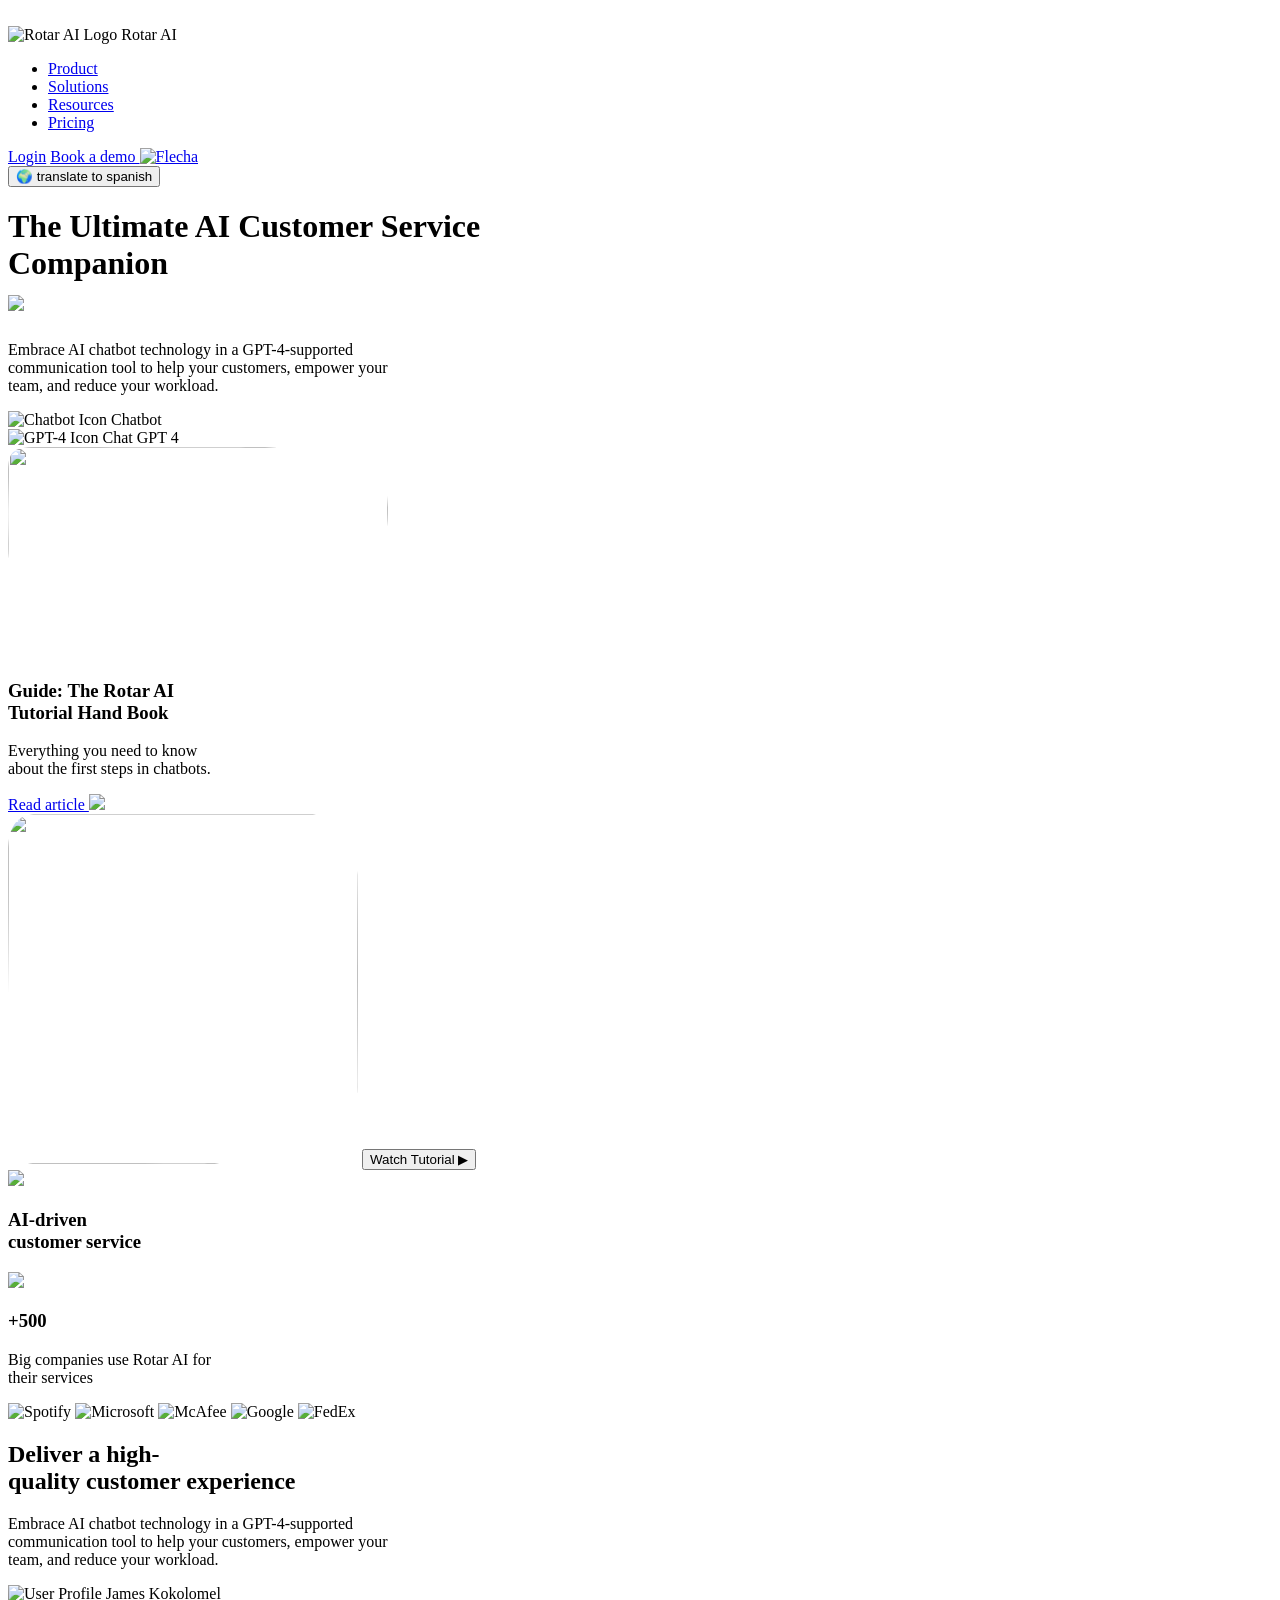
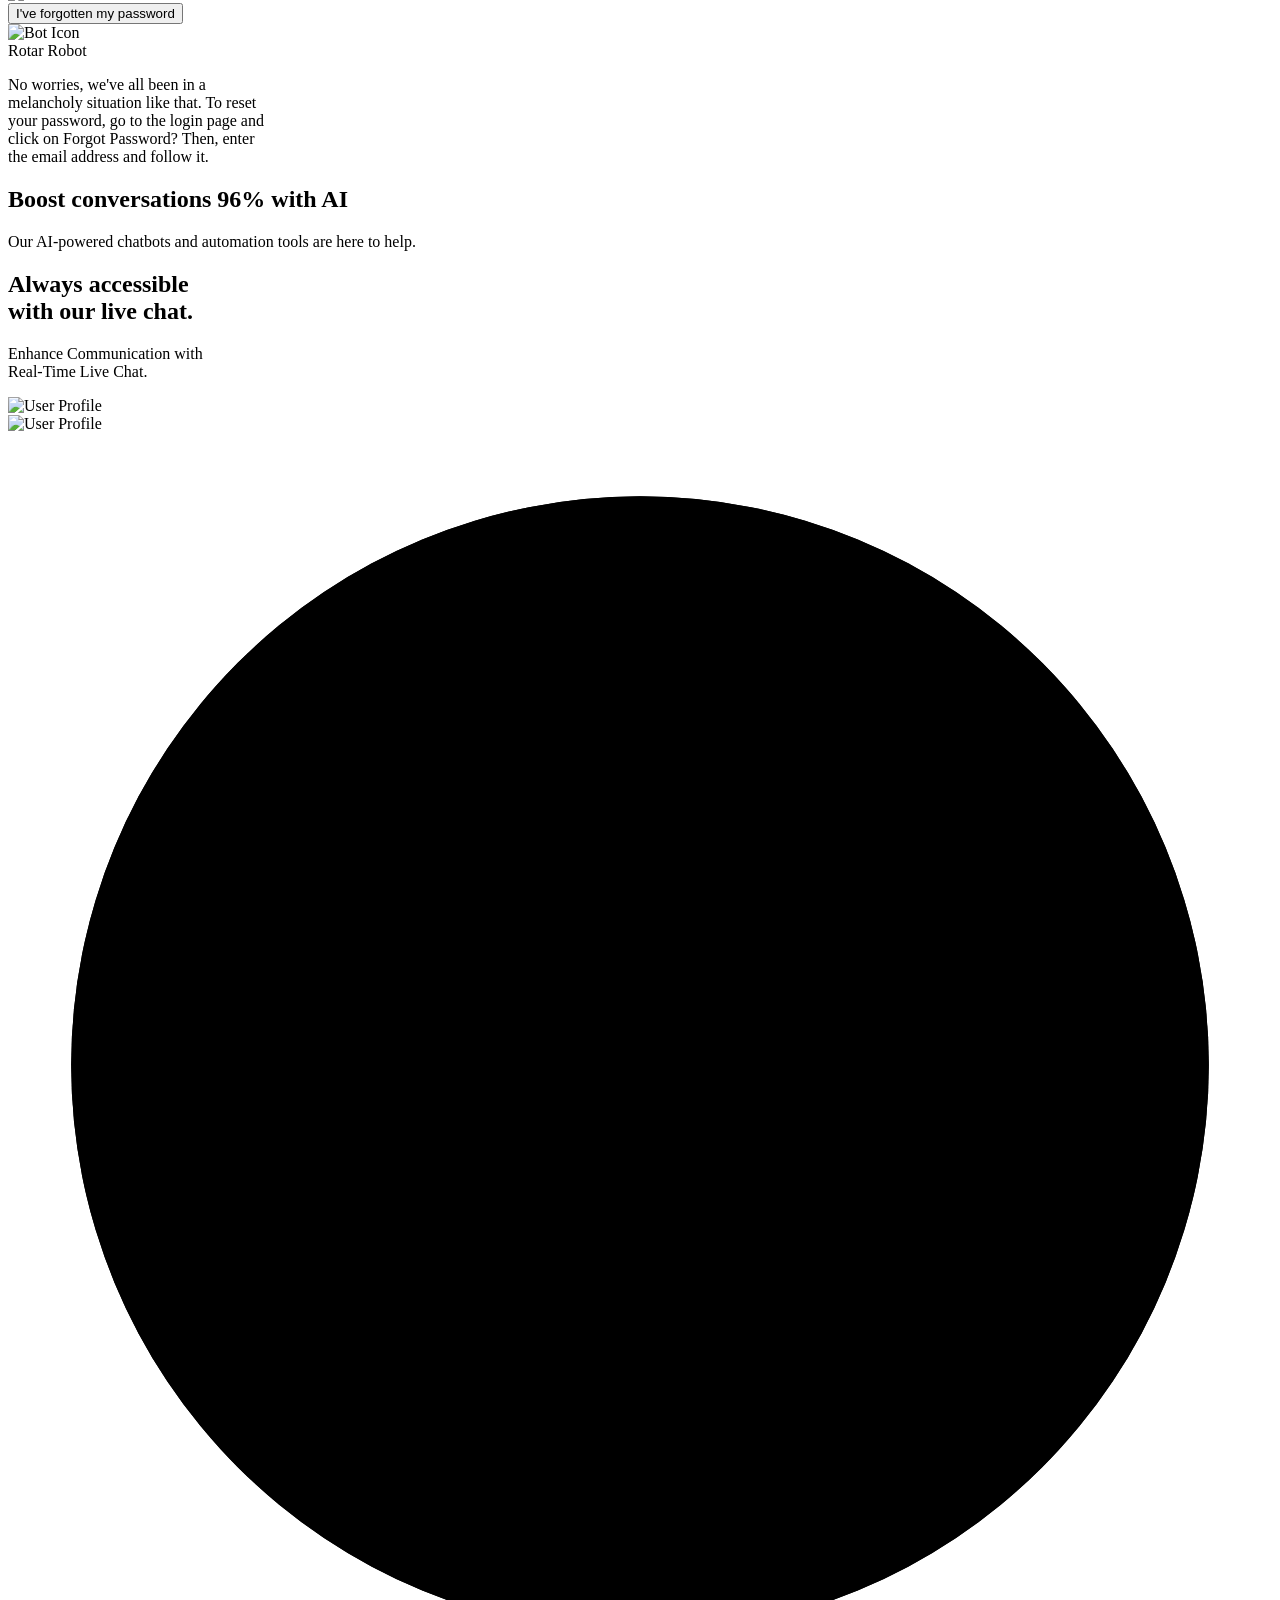
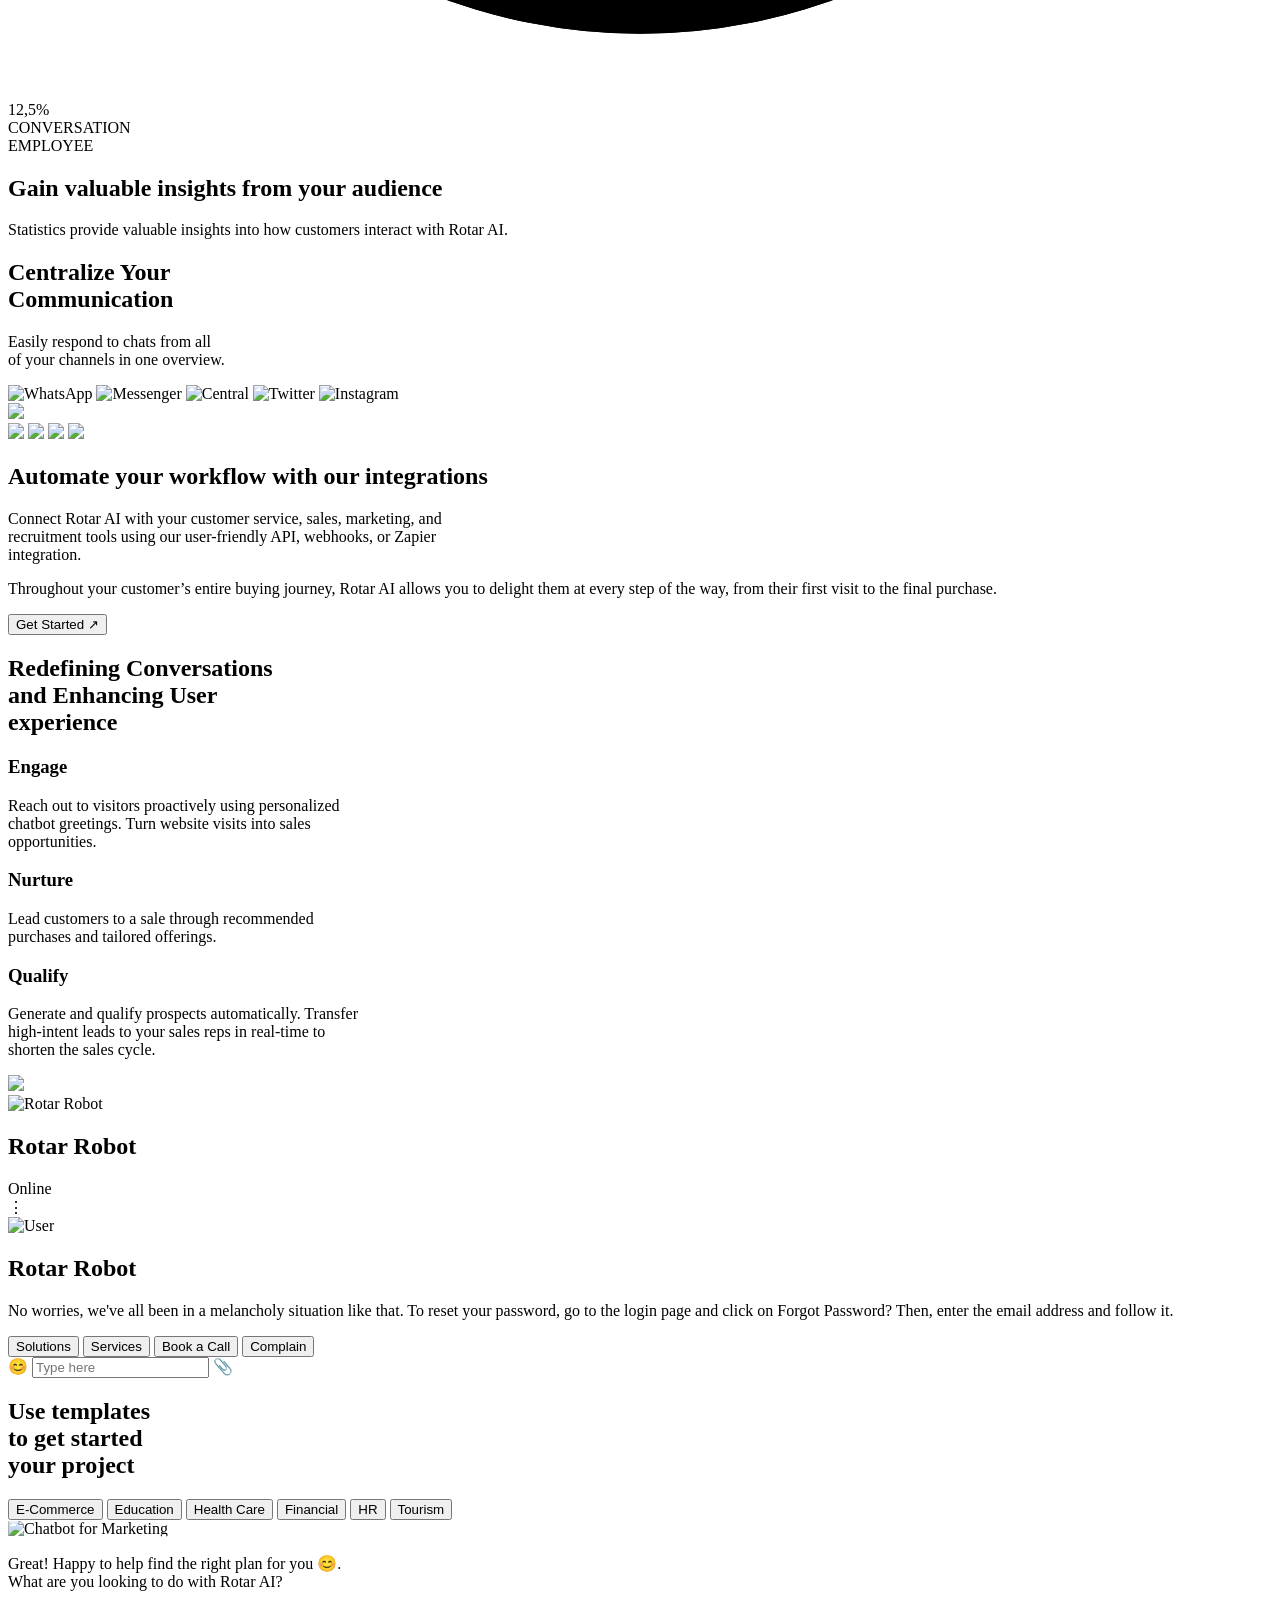
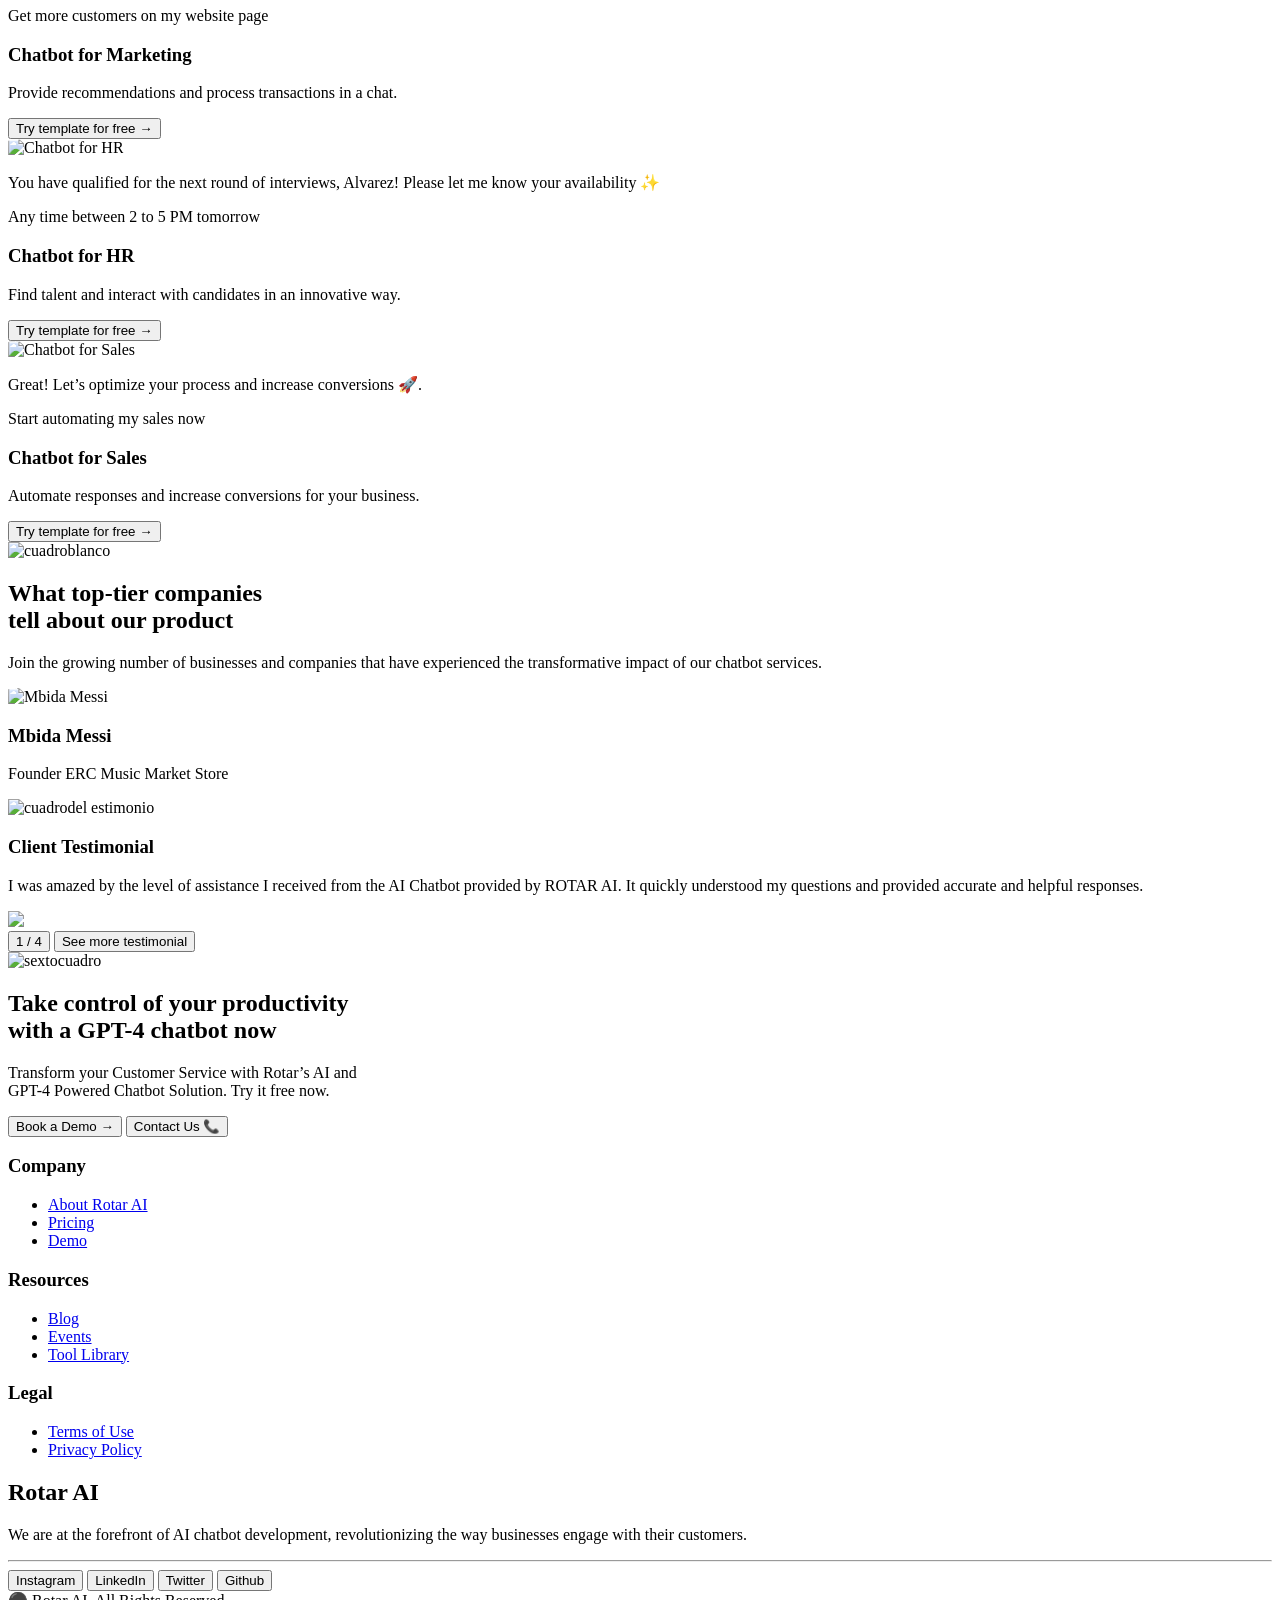
==== pagina_1_Ingles.html @ 6543c789 "Add files via upload" ====
<!DOCTYPE html>
<html lang="es">
<head>
    <meta charset="UTF-8">
    <meta name="viewport" content="width=device-width, initial-scale=1.0">
    <title>Navbar</title>
    <link rel="stylesheet" href="/css/estilo.css">
    <script defer src="../javascripts/animacion.js"></script>
    <script defer src="../traducciones.js"></script>

</head>
<body>

    <svg width="0" height="0">
        <defs>
            <clipPath id="clip-custom" clipPathUnits="objectBoundingBox">
                <path d="M0.912651 0.0573776C0.912651 0.0573776 0.909518 0.00273227 0.870882 0H0.0804052C0.0355036 0 0 0.0232244 0 0.109291C0 0.414679 0.00626533 0.612921 0.00626533 0.892086C0.00626533 0.95766 0.028194 1 0.0804052 1C0.237863 1 0.414995 0.998644 0.560748 0.998644C0.689187 1.01367 0.586853 0.869154 0.683966 0.866129C0.727823 0.864763 0.819715 0.864763 0.922049 0.864763C0.922049 0.864763 0.998277 0.879791 0.998277 0.780063C0.998277 0.680335 1.00215 0.46257 0.998277 0.173499C0.997442 0.111203 0.952331 0.110657 0.952331 0.110657C0.912651 0.110657 0.912651 0.0573776 0.912651 0.0573776Z"/>
            </clipPath>
            <clipPath id="clip-rectangulo" clipPathUnits="objectBoundingBox">
                <path d="M0.663285 0C0.584496 0.0028013 0.210408 -8.54833e-09 0.0750243 0C-0.0189429 0 0.00198814 0.0521009 0.00198814 0.320449C0.00198814 0.554623 -0.0149349 0.6 0.0750243 0.6H0.663285C0.823644 0.6 0.663285 0.480002 0.823644 0.480002H0.912713C0.984858 0.471709 1 0.459945 1 0.289076C0.994211 0.103642 0.982186 0.0964569 0.912713 0.0964569H0.823644C0.663285 0.0964569 0.801823 0 0.663285 0Z"/>
            </clipPath>
            <clipPath id="clip-cuadrochat" clipPathUnits="objectBoundingBox">
                <path d="M0.0545871 0.0607278C0.122954 0.0632788 0.0630805 -0.00151715 0.123465 -0.00151708H0.219383H0.951526C0.951526 -0.00151708 0.973975 -0.00406815 0.988771 0.00613595C0.999485 0.0158298 0.999505 0.0312068 0.999485 0.0469523C0.999311 0.179146 0.998464 0.780848 0.998464 0.868381C0.998464 0.910218 0.997444 0.913789 0.949995 0.913789H0.764281C0.717342 0.913789 0.772444 0.997463 0.706628 0.997463L0.0397912 0.996503C0.0122402 0.996459 0.0086688 0.986748 0.0086688 0.986748C0.0086688 0.986748 0.00152588 0.977564 0.00152588 0.962768V0.100014C0.00152593 0.0484829 0.0163219 0.0607278 0.0545871 0.0607278Z"/>
            </clipPath>
            <clipPath id="clip-cuadro4" clipPathUnits="objectBoundingBox">
                <path d="M1.97307 0.97713C1.93916 1.00928 1.86604 0.998132 1.86604 0.998132H0.90673C0.90673 0.998132 0.845981 1.00264 0.809147 0.972676C0.772529 0.942889 0.772946 0.89058 0.772946 0.89058V0.518286C0.772946 0.518286 0.780855 0.457506 0.743042 0.42728C0.705665 0.397404 0.638375 0.408188 0.638375 0.408188H0.112683C0.112683 0.408188 0.0531755 0.418816 0.0174607 0.384005C0.000934461 0.354731 0.000934467 0.301273 0.000934467 0.301273V0.0887151C0.000934467 0.0887151 -0.0059124 0.0388355 0.0174607 0.0180747C0.0431111 -0.00470895 0.112683 0.000891831 0.112683 0.000891831H1.13023C1.13023 0.000891831 1.18377 -0.00591368 1.21365 0.0180746C1.24374 0.042238 1.23804 0.0887151 1.23804 0.0887151V0.214722C1.23804 0.214722 1.2323 0.262335 1.2648 0.289818C1.29878 0.318557 1.36396 0.312092 1.36396 0.312092H1.86604C1.86604 0.312092 1.93837 0.301505 1.97307 0.333093C2.00388 0.361151 1.99982 0.408188 1.99982 0.408188V0.905854C1.99982 0.905854 2.00199 0.949712 1.97307 0.97713Z"/>
            </clipPath>
        </defs>
    </svg>
    <nav class="navbar">
        <div class="nav-left">
            <img src="../imagenes/logo.png" alt="Rotar AI Logo" class="logo">
            <span class="brand-name">Rotar AI</span>
        </div>
        
        <ul class="menu">
            <li><a href="#">Product</a></li>
            <li><a href="#">Solutions</a></li>
            <li><a href="#">Resources</a></li>
            <li><a href="#">Pricing</a></li>
        </ul>

        <div class="nav-right">
            <a href="#" class="login">Login</a>
            <a href="#" class="btn-demo">
                Book a demo 
                <img src="../imagenes/flecha.png" alt="Flecha" class="icon-flecha">
            </a>
        </div>
    </nav>
    <a href="pagina_1es.html" class="translate-link">
        <button class="translate-button">🌍 translate to spanish</button>
    </a>
    <div class="recuadro hidden">
        <div class="texto">
            <h1>
                The Ultimate AI Customer <span class="resaltado">Service</span>
                <div class="title-toggle-container">
                    <span class="resaltado">Companion</span>
                    <div class="toggle-container">
                        <div class="toggle-back"></div> 
                        <div class="toggle-middle"></div> 
                        <div class="toggle">
                            <img src="../imagenes/logo.png" class="toggle-circle">
                        </div>
                    </div>
                </div>
            </h1>
            <p>Embrace AI chatbot technology in a GPT-4-supported <br> communication tool to help your customers, empower your <br> team, and reduce your workload.</p>
        </div>
        <div class="tag-container">
            <div class="tag">
                <img src="../imagenes/cuadra.png" alt="Chatbot Icon">
                Chatbot
            </div>
            <div class="tag">
                <img src="../imagenes/cubo.png" alt="GPT-4 Icon">
                Chat GPT 4
            </div>
        </div>
        
        <div class="contenedor-molecula">
            <img src="../imagenes/moleculas.JPG" class="rectangulo" style="clip-path: url(#clip-rectangulo); width: 380px; height: 210px;">
            <div class="texto-superpuesto">
                <h3>Guide: The Rotar AI <br> Tutorial Hand Book</h3>
                <p>Everything you need to know <br> about the first steps in chatbots.</p>
                <a href="#" class="boton-leer">
                    Read article
                    <img src="../imagenes/flechaderecha.png" class="icono-flecha">
                </a>                
            </div>
        </div>

        <div class="contenedor">
            <img src="../imagenes/señorita.jpg" class="imagen-curva" style="clip-path: url(#clip-custom); width: 350px; height: 350px;">
            <button class="boton-play">
                Watch Tutorial ▶
            </button>
        </div>   
        <div class="contenedor-rectangulonegro">
            <img src="../imagenes/cuadronegro.jpg" class="rectangulo-negro">
            <div class="texto-rectangulo-negro">
                <h3>AI-driven<br>customer service</h3>
            </div>
        </div>

        <div class="contenedor-rectanguloverde">
            <img src="../imagenes/fondo.JPG" class="rectangulo-verde">
            <div class="texto-rectangulo-verde">
                <h3>+500</h3>
                <p>Big companies use Rotar AI for<br>their services</p>
            </div>
        </div>
                    
    </div>
    
    <div class="clientes">
        <img src="../imagenessvg/Spotify.svg" alt="Spotify">
        <img src="../imagenessvg/Microsoft.svg" alt="Microsoft">
        <img src="../imagenessvg/McAfee.svg" alt="McAfee">
        <img src="../imagenessvg/Google.svg" alt="Google">
        <img src="../imagenessvg/fedex.svg" alt="FedEx">
    </div>

    <section class="recuadro2 hidden">
        <h1>Deliver a high-<br>quality <span class="highlight">customer experience</span></h1>
        <p>Embrace AI chatbot technology in a GPT-4-supported <br>communication tool to help your customers, empower your <br>team, and reduce your workload.</p>
    

        <section class="chat-card">
            <div class="user-info">
                <img src="../personas/chico.png" alt="User Profile" class="profile-pic">
                <span class="user-name">James Kokolomel</span>
            </div>
        
            <button class="reset-password">I've forgotten my password</button>
        
            <div class="bot-info">
                <div class="bot-icon-container">
                    <img src="../imagenes/logo.png" alt="Bot Icon" class="bot-icon">
                </div>
                <span class="bot-name">Rotar Robot</span>
            </div>
            
            <div class="chat-box">
                <div class="bot-message">
                    <p>No worries, we've all been in a <br> melancholy situation like that. 
                    To reset <br> your password, go to the login page and <br>click on Forgot Password? 
                    Then, enter <br>the email address and follow it.</p>
                </div>
            </div>
        
            <div class="chat-footer">
                <h2>Boost conversations 96% with AI</h2>
                <p>Our AI-powered chatbots and automation tools are here to help.</p>
            </div>
        </section>

        <section class="live-chat-box">
            <div class="live-chat-title">
                <h2>Always accessible <br>with our live chat.</h2>
                <p>Enhance Communication with <br>Real-Time Live Chat.</p>
            </div>
        
            <div class="live-chat-messages">
                <div class="live-message">
                    <img src="../personas/chico.png" alt="User Profile" class="live-avatar">
                    <div class="live-message-content"></div>
                </div>
                <div class="live-message">
                    <img src="../personas/chica.png" alt="User Profile" class="live-avatar">
                    <div class="live-message-content"></div>
                </div>
            </div>
        </section>
        
        <section class="insights-section">
            <div class="insights-card">
                <div class="progress-circle">
                    <svg viewBox="0 0 100 100">
                        <circle class="bg-circle" cx="50" cy="50" r="45"></circle>
                        <circle class="fg-circle" cx="50" cy="50" r="45"></circle>
                    </svg>
                    <div class="percentage">12,5%</div>
                    <div class="subtext">CONVERSATION<br>EMPLOYEE</div>
                </div>
                <h2>Gain valuable insights from your audience</h2>
                <p>Statistics provide valuable insights into how customers interact with Rotar AI.</p>
            </div>
        </section>
        
        <section class="communication-section">
            <div class="communication-card">
                <h2>Centralize Your <br>Communication</h2>
                <p>Easily respond to chats from all <br>of your channels in one overview.</p>
                <div class="icons">
                    <img src="../imagenes/whatsapp.png" alt="WhatsApp">
                    <img src="../imagenes/mensajero.png" alt="Messenger">
                    <img src="../imagenes/logo.png" alt="Central">
                    <img src="../imagenes/gorjeo.png" alt="Twitter">
                    <img src="../imagenes/instagram.png" alt="Instagram">
                </div>
            </div>
        </section>
        <section class="integration-section">
            <div class="integration-card">
                <img src="../imagenes/cuadroblanco.jpg" class="cuadro-blanco">
                <div class="integration-icons">
                    <img src="../imagenes/notion.svg" class="integration-icon integration-icon1">
                    <img src="../imagenes/evernote.png" class="integration-icon integration-icon2">
                    <img src="../imagenes/meet.png" class="integration-icon integration-icon3">
                    <img src="../imagenes/teams.png" class="integration-icon integration-icon4">
                </div>
                <div class="text-content">
                    <h2>Automate your workflow with our integrations</h2>
                    <p>Connect Rotar AI with your customer service, sales, marketing, and <br>recruitment tools using our user-friendly API, webhooks, or Zapier <br>integration.</p>
                </div>
            </div>
        </section>
    </section>

    <section class="highlighted-section hidden">
        <div class="rounded-box">
            <p>Throughout your customer’s entire buying journey, Rotar AI allows you to delight them at every step of the way, from their first visit to the final purchase.</p>
            <button class="cta-button">Get Started ↗</button>
        </div>
    
        <div class="main-content">
            <h1>
                <span class="highlight">Redefining</span> Conversations <br>
                and <span class="highlight">Enhancing</span> User <br>experience
            </h1>
            <div class="icon-container"></div>
        </div>
    
        <div class="info-section">
            <div class="info-card">
                <h3>Engage</h3>
                <p>Reach out to visitors proactively using personalized <br> chatbot greetings. Turn website visits into sales <br>opportunities.</p>
            </div>
            <div class="info-card">
                <h3>Nurture</h3>
                <p>Lead customers to a sale through recommended <br>purchases and tailored offerings.</p>
            </div>
            <div class="info-card">
                <h3>Qualify</h3>
                <p>Generate and qualify prospects automatically. Transfer <br>high-intent leads to your sales reps in real-time to <br>shorten the sales cycle.</p>
            </div>
        </div>
    </section>

    <section class="chat-section hidden">
        <img src="../fondos/fondo-azul.png" class="fondo">
        <div class="chat-container">
            
            <div class="chat-header">
                <div class="chat-icon-container">
                    <img src="../imagenes/logo.png" alt="Rotar Robot" class="chat-icon">
                </div>
                <div class="chat-info">
                    <h2>Rotar Robot</h2>
                    <span class="status">Online</span>
                </div>
                <div class="chat-options">⋮</div>
            </div>
    
            <div class="chat-body">
                <div class="message-container">
                    <div class="user-icon-container">
                        <img src="../imagenes/logo.png" alt="User" class="user-icon">
                    </div>
                    <div class="message-box">
                        <h2>Rotar Robot</h2>
                        <p>No worries, we've all been in a melancholy situation like that. To reset your password, go to the login page and click on Forgot Password? Then, enter the email address and follow it.</p>
                    </div>
                </div>
            </div>
    
            <div class="chat-actions">
                <button class="chat-button">Solutions</button>
                <button class="chat-button">Services</button>
                <button class="chat-button">Book a Call</button>
                <button class="chat-button">Complain</button>
            </div>
    
            <div class="chat-input">
                <span class="emoji">😊</span>
                <input type="text" placeholder="Type here">
                <span class="attachment">📎</span>
            </div>
        </div>
    </section>
    
    <section class="custom-container hidden">
        <div class="custom-text-section">
            <div class="custom-text-section">
                <h1>Use <span class="custom-highlight">templates</span><br> to get started <br> your project</h1>
            </div>
            
            <div class="custom-categories">
                <button class="custom-btn">E-Commerce</button>
                <button class="custom-btn">Education</button>
                <button class="custom-btn">Health Care</button>
                <button class="custom-btn">Financial</button>
                <button class="custom-btn">HR</button>
                <button class="custom-btn">Tourism</button>
            </div>
        </div>

        <div class="custom-cards-container">
            <div class="custom-card">
                <div class="custom-card-image">
                    <img src="../fondos/fondoblanco.jpg" alt="Chatbot for Marketing" style="clip-path: url(#clip-cuadrochat); width: 280px; height: 280px;">
                    <div class="custom-chat-box">
                        <p class="custom-message">Great! Happy to help find the right plan for you 😊.<br>What are you looking to do with Rotar AI?</p>
                        <p class="custom-reply">Get more customers on my website page</p>
                    </div>
                </div>
                <h3>Chatbot for Marketing</h3>
                <p>Provide recommendations and process transactions in a chat.</p>
                <button class="custom-btn">Try template for free →</button>
            </div>

            <div class="custom-card">
                <div class="custom-card-image">
                    <img src="/fondos/fondoceleste.png" alt="Chatbot for HR" style="clip-path: url(#clip-cuadrochat); width: 280px; height: 280px;">
                    <div class="custom-chat-box">
                        <p class="custom-message">You have qualified for the next round of interviews, Alvarez! Please let me know your availability ✨</p>
                        <p class="custom-reply">Any time between 2 to 5 PM tomorrow</p>
                    </div>
                </div>
                <h3>Chatbot for HR</h3>
                <p>Find talent and interact with candidates in an innovative way.</p>
                <button class="custom-btn">Try template for free →</button>
            </div>

            <div class="custom-card">
                <div class="custom-card-image">
                    <img src="/fondos/fondorosa.jpg" alt="Chatbot for Sales" style="clip-path: url(#clip-cuadrochat); width: 280px; height: 280px;">
                    <div class="custom-chat-box">
                        <p class="custom-message">Great! Let’s optimize your process and increase conversions 🚀.</p>
                        <p class="custom-reply">Start automating my sales now</p>
                    </div>
                </div>
                <h3>Chatbot for Sales</h3>
                <p>Automate responses and increase conversions for your business.</p>
                <button class="custom-btn">Try template for free →</button>
            </div>
        </div>
    </section>
    <section class="hidden">
        <div class="testimonial-container">
            <img src="/cuadros/cuadroblanco.png" alt="cuadroblanco" class="background-frame"/>
            
            <div class="testimonial-content">
                <div class="testimonial-text">
                    <h1>What top-tier companies<br>tell about our product</h1>
                    <p>Join the growing number of businesses and companies that have experienced the transformative impact of our chatbot services.</p>
                </div>
    
                <div class="testimonial-body">
                    <div class="testimonial-card">
                        <img src="/personas/retratochico.jpg" alt="Mbida Messi" style="clip-path: url(#clip-cuadrochat); width: 520px; height: 500px;">
                        <div class="testimonial-info">
                            
                            <h3>Mbida Messi</h3>
                            <p>Founder ERC Music Market Store</p>
                        </div>
                    </div>
    
                    <div class="testimonial-message">
                        <img src="/cuadros/testimoniocuadro.png" alt="cuadrodel estimonio" class="background-verde"/>
                            <div class="testimonial-tag">
                                <h3>Client Testimonial</h3>
                                <p>I was amazed by the level of assistance I received from the AI Chatbot provided by ROTAR AI. It quickly understood my questions and provided accurate and helpful responses.</p>
                            </div>
                            <div class="fondocirculolinea">
                                <img src="/imagenes/comillas.png" class="fondocirculo">
                            </div>
                    </div>
    
                    <div class="testimonial-nav">
                        <button class="nav-button">1 / 4</button>
                        <button class="more-testimonials">See more testimonial </button>
                    </div>
                </div>
            </div>
        </div>
    </section>

    <section>
        <div class="custom-banner hidden">
            <img src="/cuadros/sextocuadro.png" alt="sextocuadro" class="sextocuadro">
            <div class="content">
                <h1>Take control of your productivity <br> with a GPT-4 chatbot now</h1>
                <p>Transform your Customer Service with Rotar’s AI and <br> GPT-4 Powered Chatbot Solution. Try it free now.</p>
                <div class="button-container">
                    <button class="btn black">Book a Demo →</button>
                    <button class="btn outline">Contact Us 📞</button>
                </div>
            </div>
        </div>
    </section>
    
    <footer class="footer hidden">
        <div class="footer-container">
            <div class="footer-links">
                <div>
                    <h3>Company</h3>
                    <ul>
                        <li><a href="#">About Rotar AI</a></li>
                        <li><a href="#">Pricing</a></li>
                        <li><a href="#">Demo</a></li>
                    </ul>
                </div>
                <div>
                    <h3>Resources</h3>
                    <ul>
                        <li><a href="#">Blog</a></li>
                        <li><a href="#">Events</a></li>
                        <li><a href="#">Tool Library</a></li>
                    </ul>
                </div>
                <div>
                    <h3>Legal</h3>
                    <ul>
                        <li><a href="#">Terms of Use</a></li>
                        <li><a href="#">Privacy Policy</a></li>
                    </ul>
                </div>
                <div class="company-info">
                    <h2>Rotar AI</h2>
                    <p>We are at the forefront of AI chatbot development, revolutionizing the way businesses engage with their customers.</p>
                </div>
            </div>
            <hr>
            <div class="footer-bottom">
                <div class="social-links">
                    <button>Instagram</button>
                    <button>LinkedIn</button>
                    <button>Twitter</button>
                    <button>Github</button>
                </div>
                <div class="copyright">
                    <span>⚫ Rotar AI. All Rights Reserved</span>
                </div>
            </div>
        </div>
    </footer>
    
</body>
<script src="animacion.js"></script>

</html>
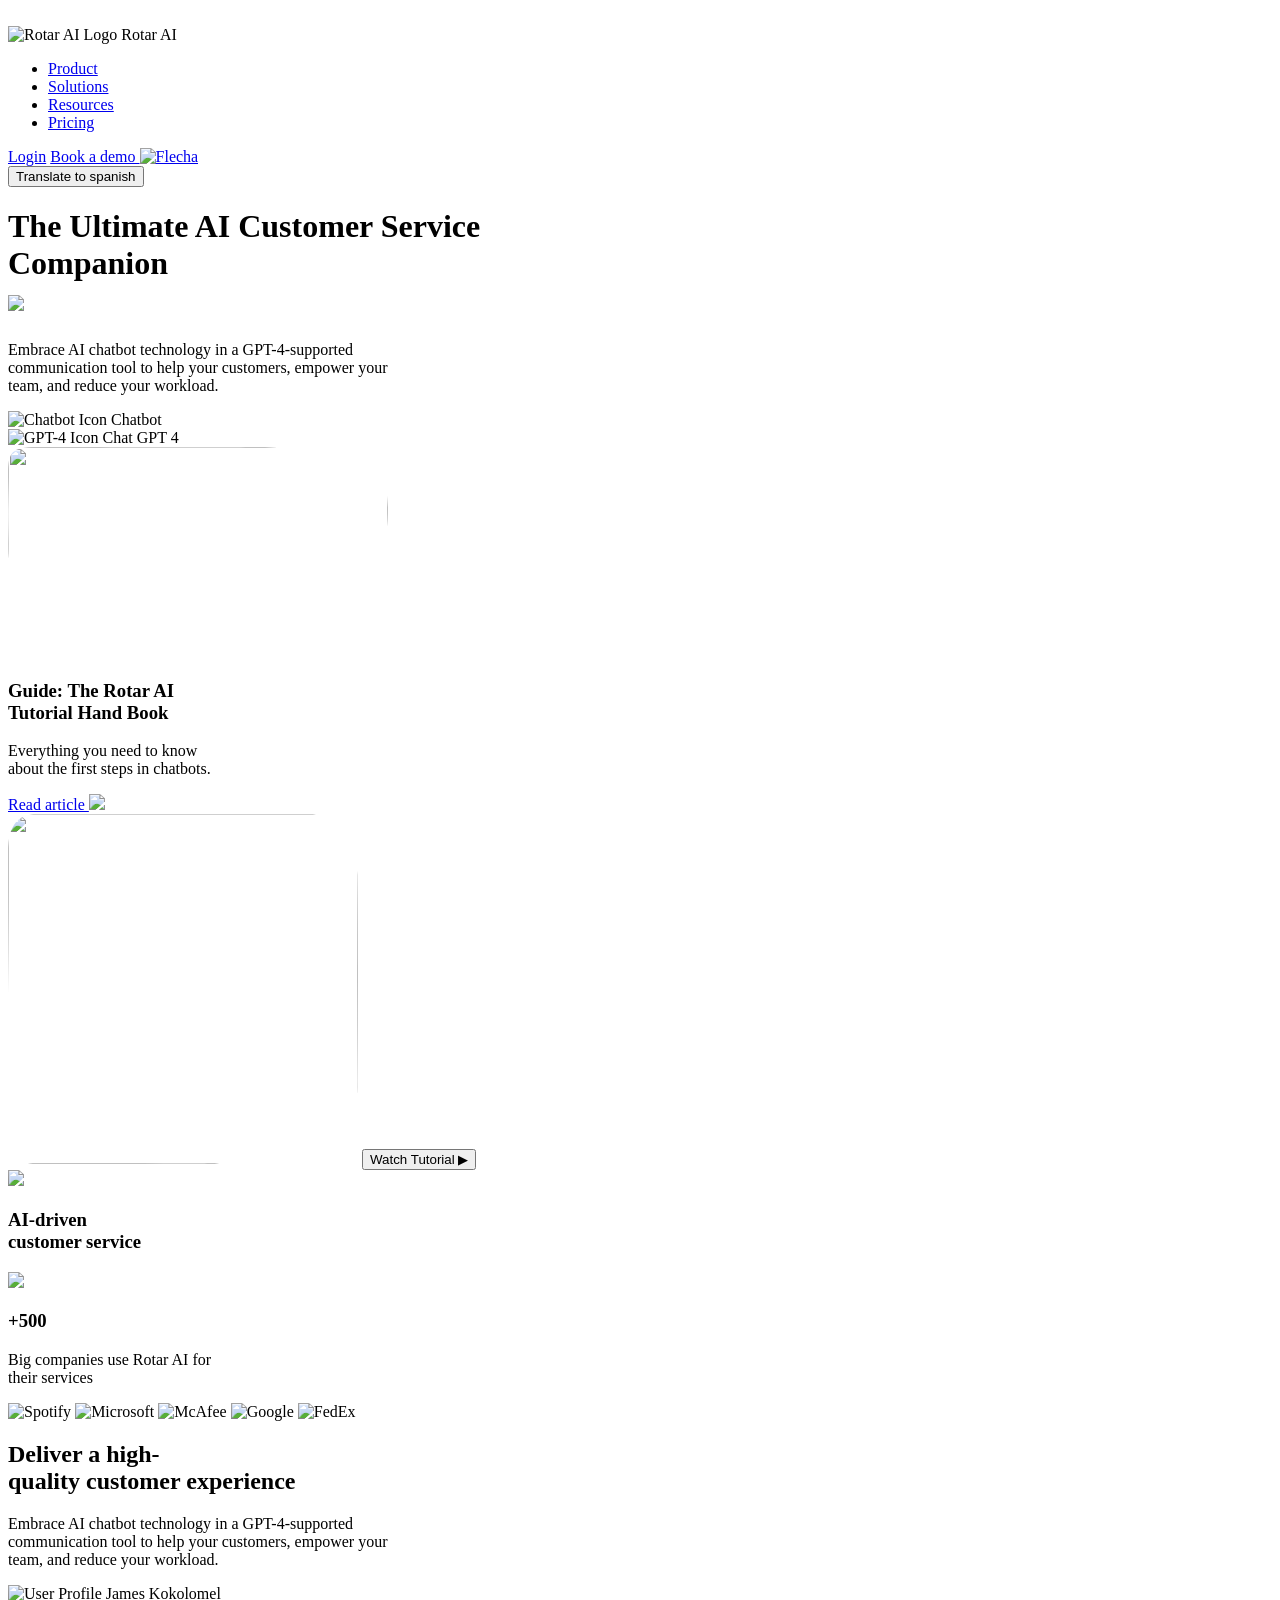
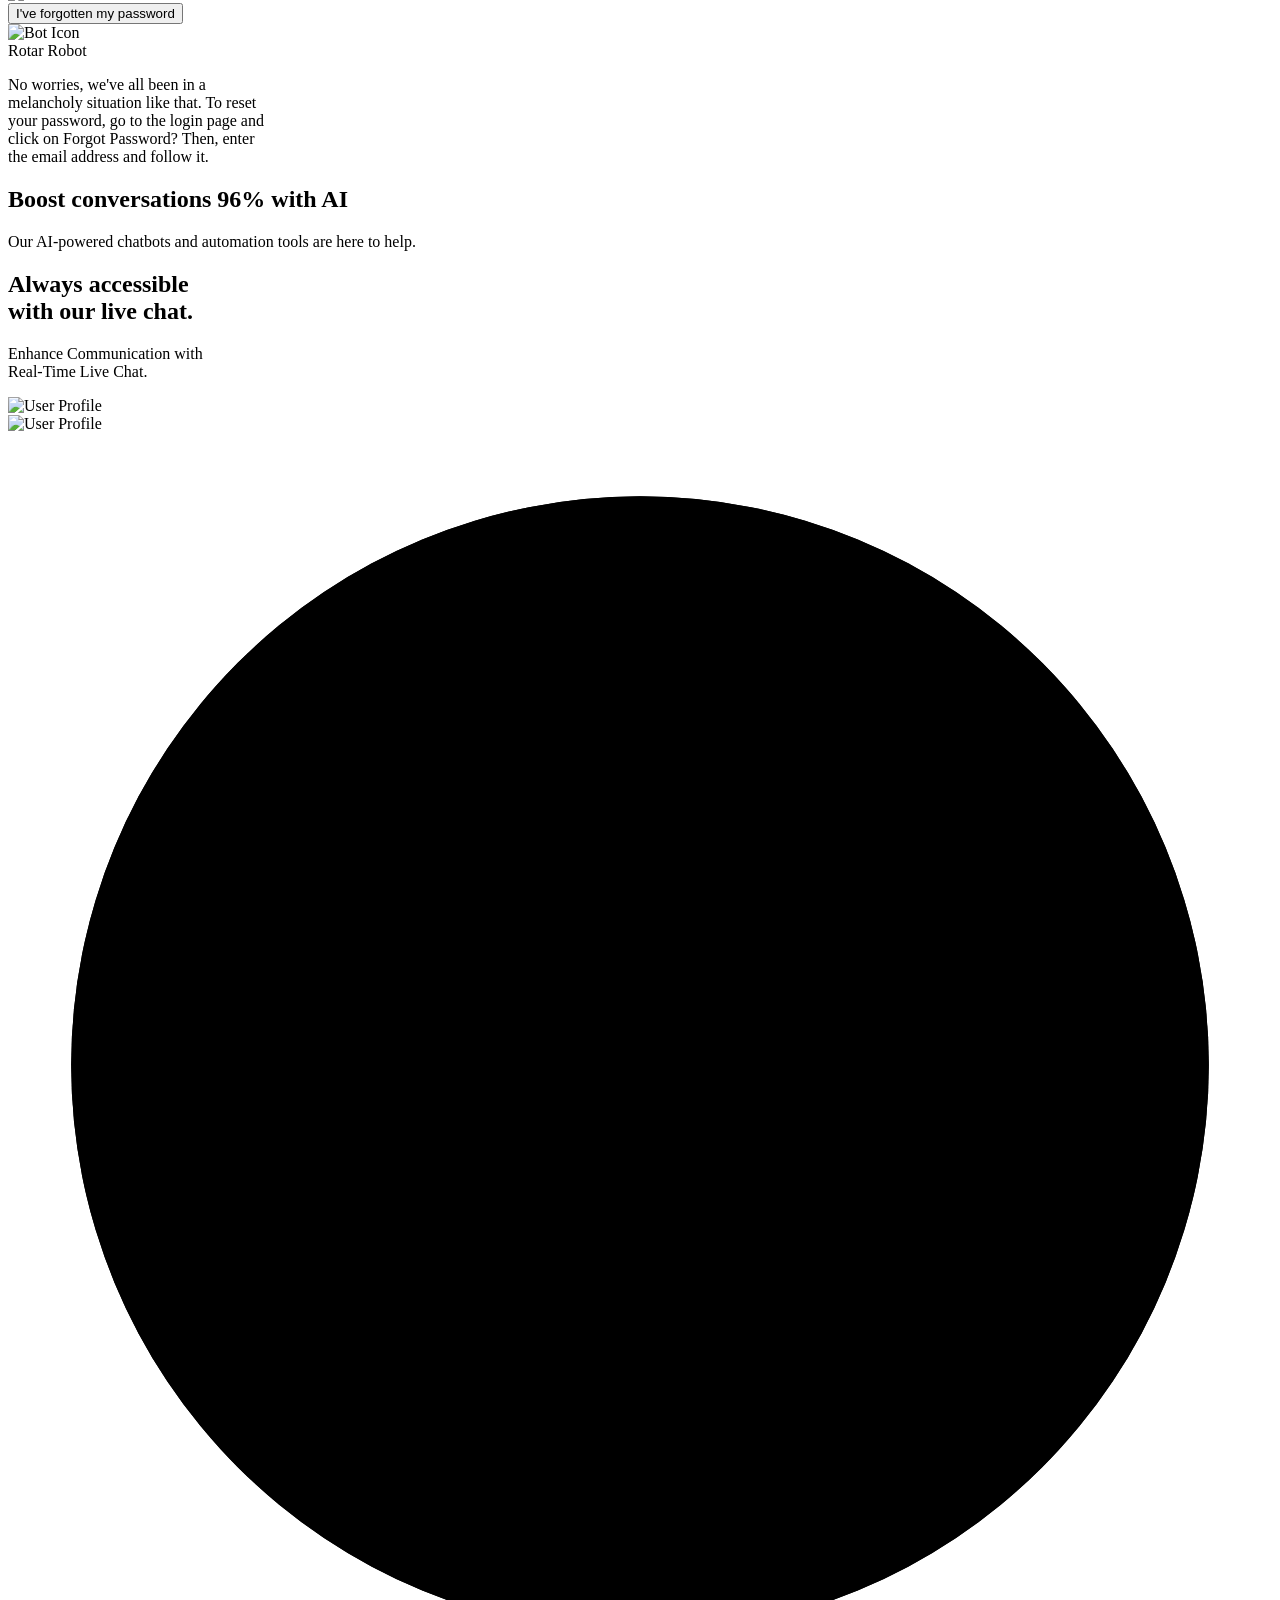
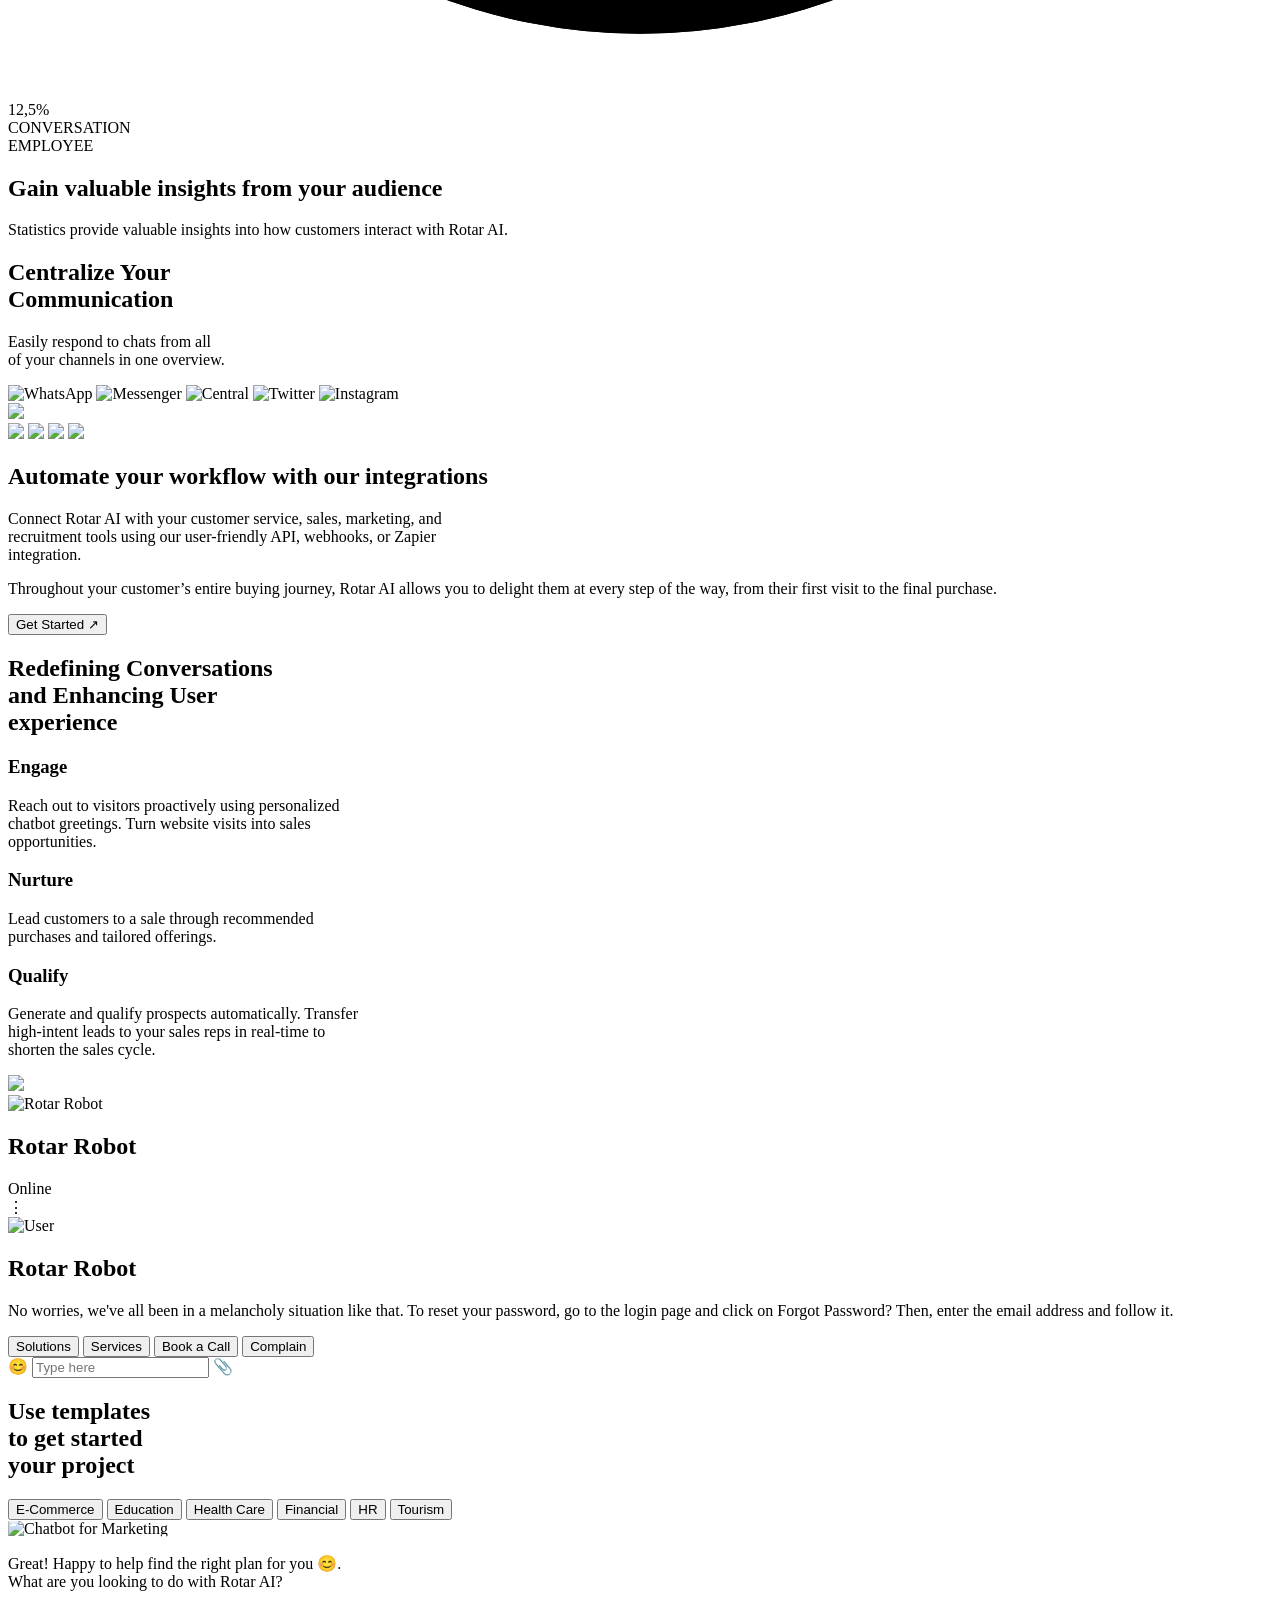
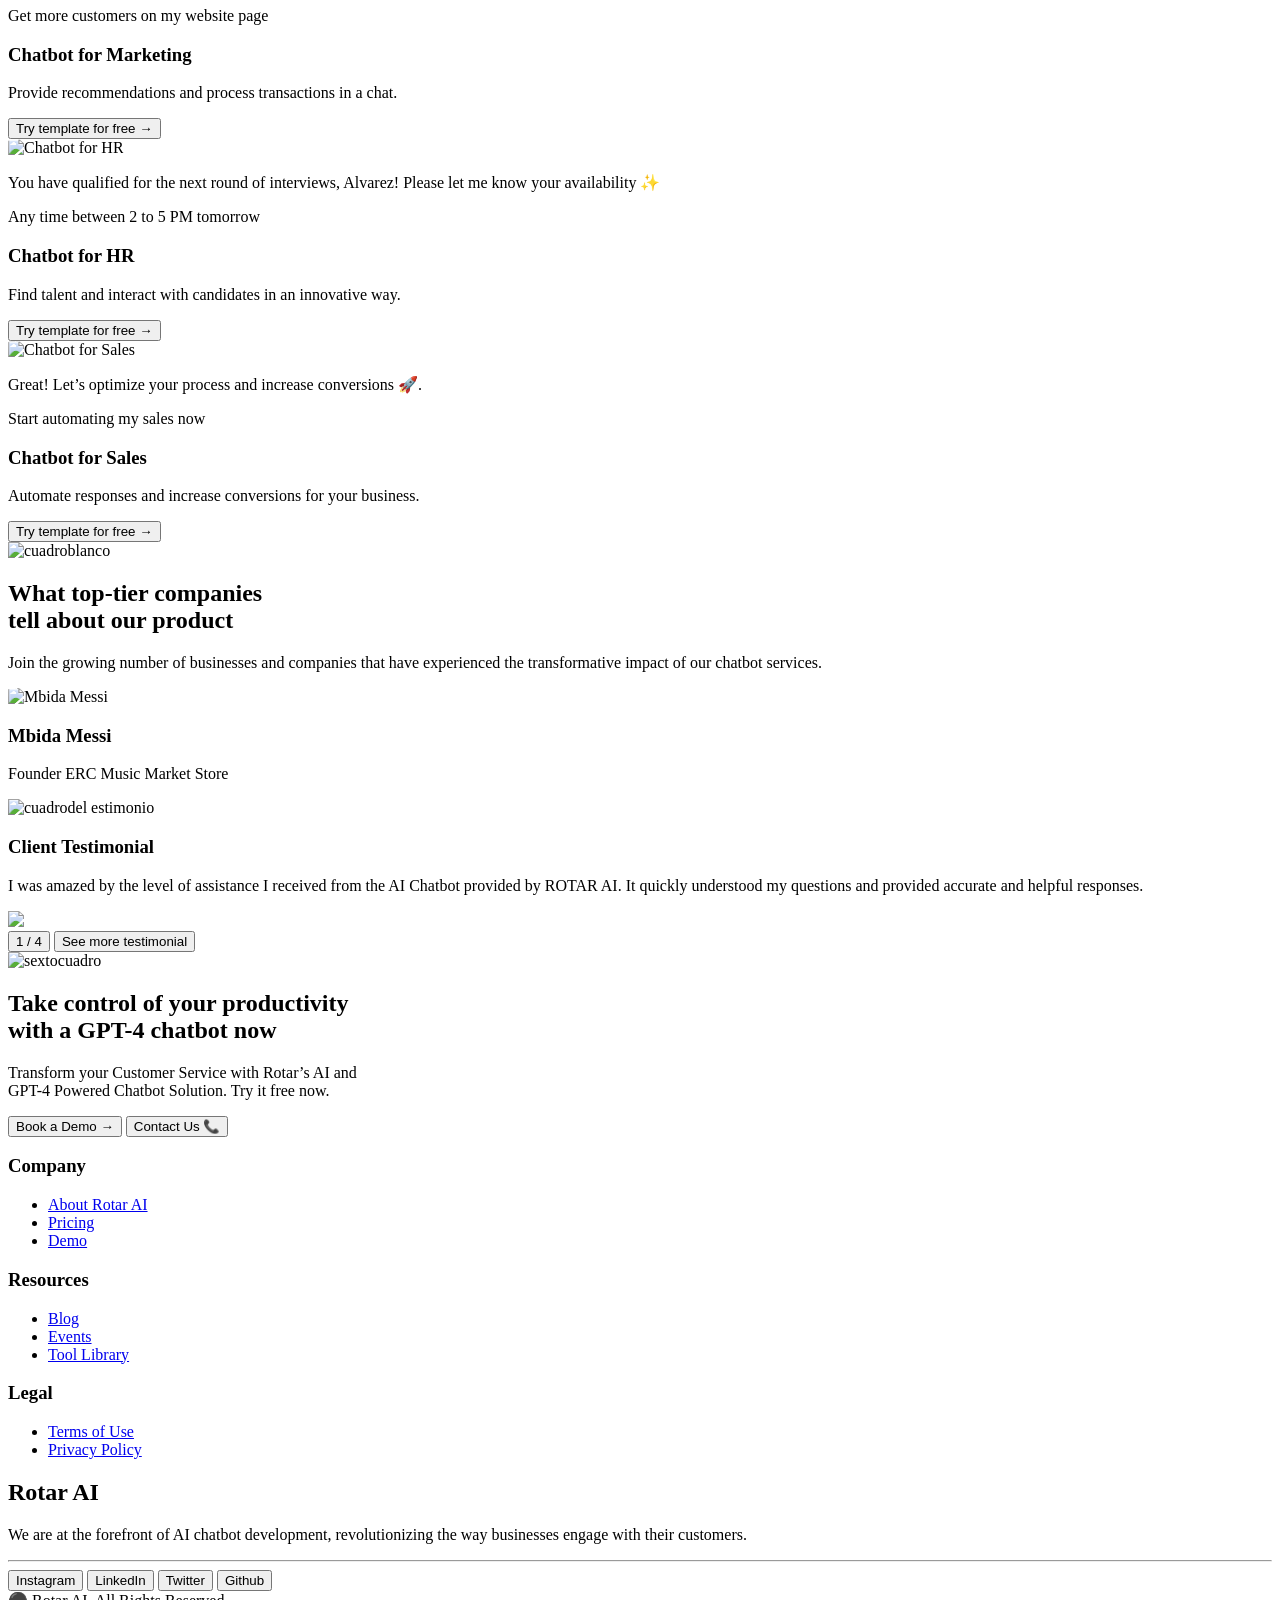
==== commit c20014e4: "pagina_1_Ingles.html" ====
--- a/pagina_1_Ingles.html
+++ b/pagina_1_Ingles.html
@@ -49,7 +49,7 @@
         </div>
     </nav>
     <a href="pagina_1es.html" class="translate-link">
-        <button class="translate-button">🌍 translate to spanish</button>
+        <button class="translate-button">Translate to spanish</button>
     </a>
     <div class="recuadro hidden">
         <div class="texto">
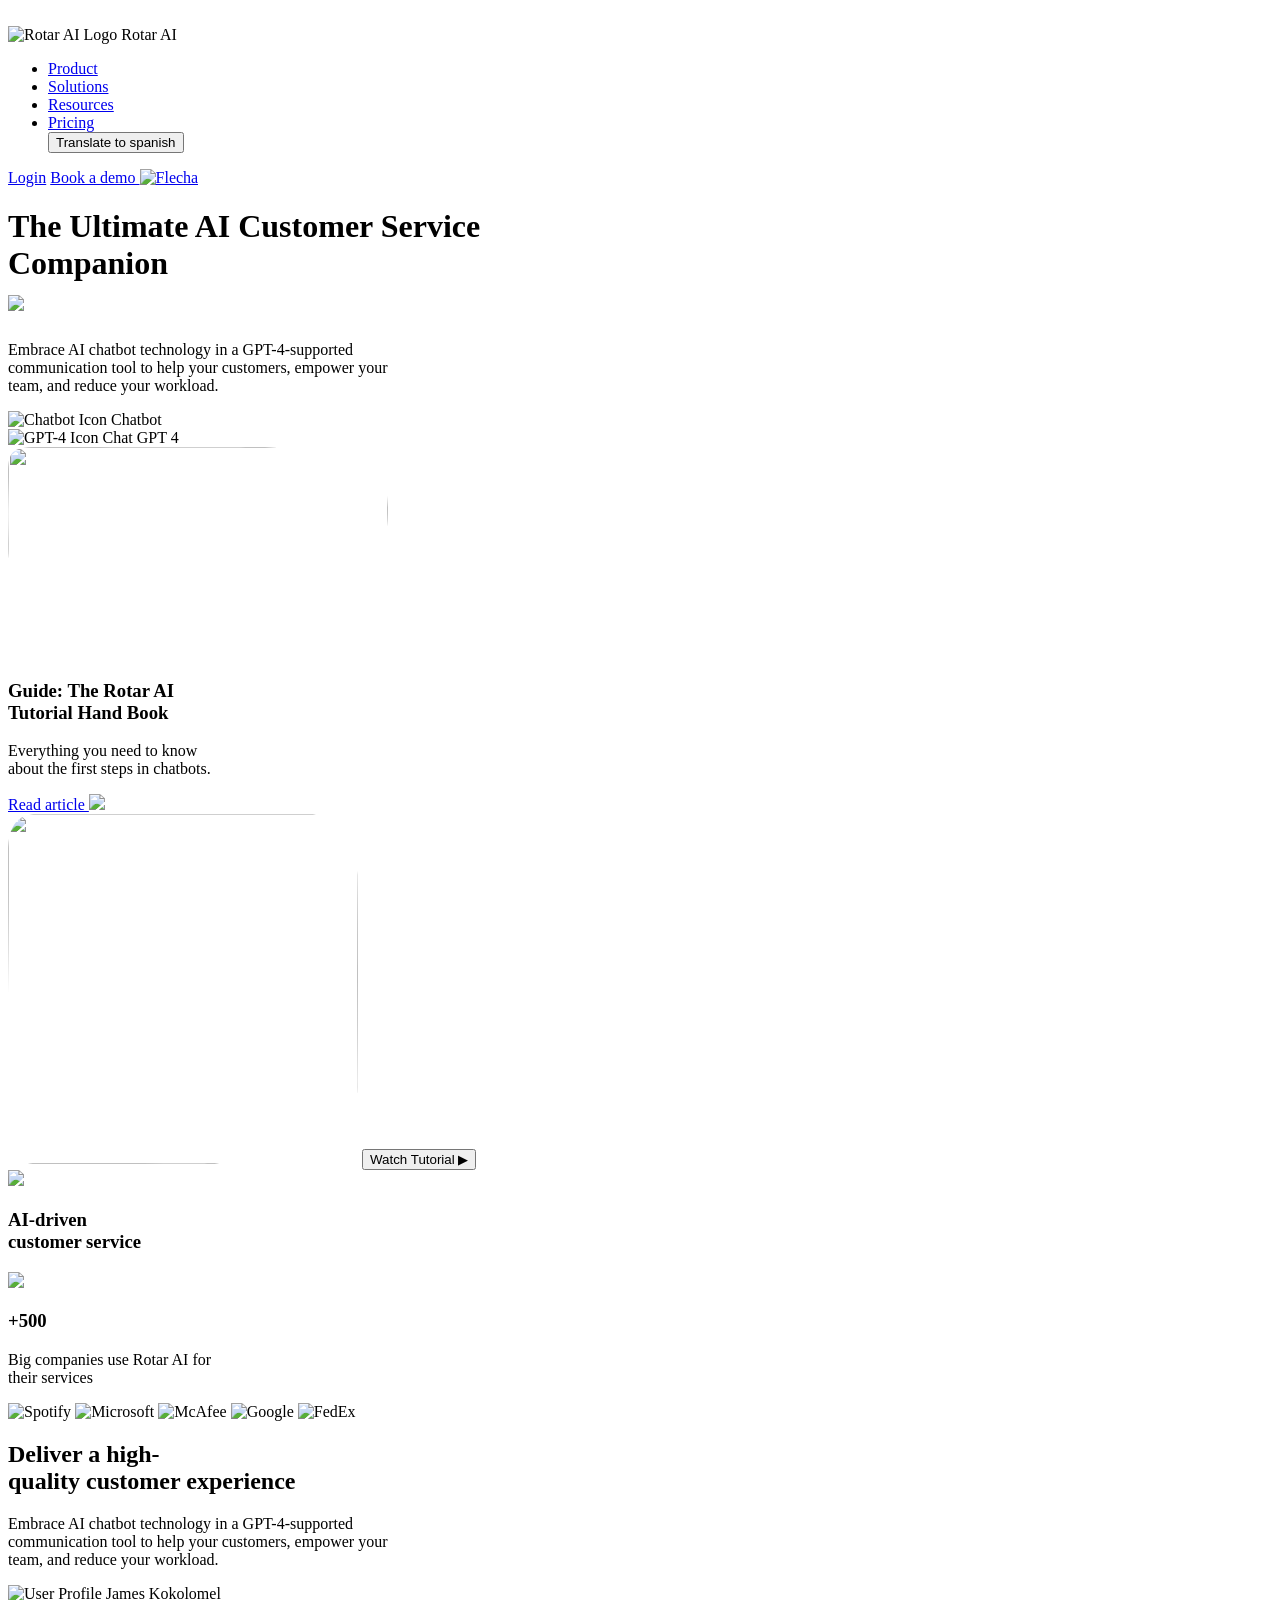
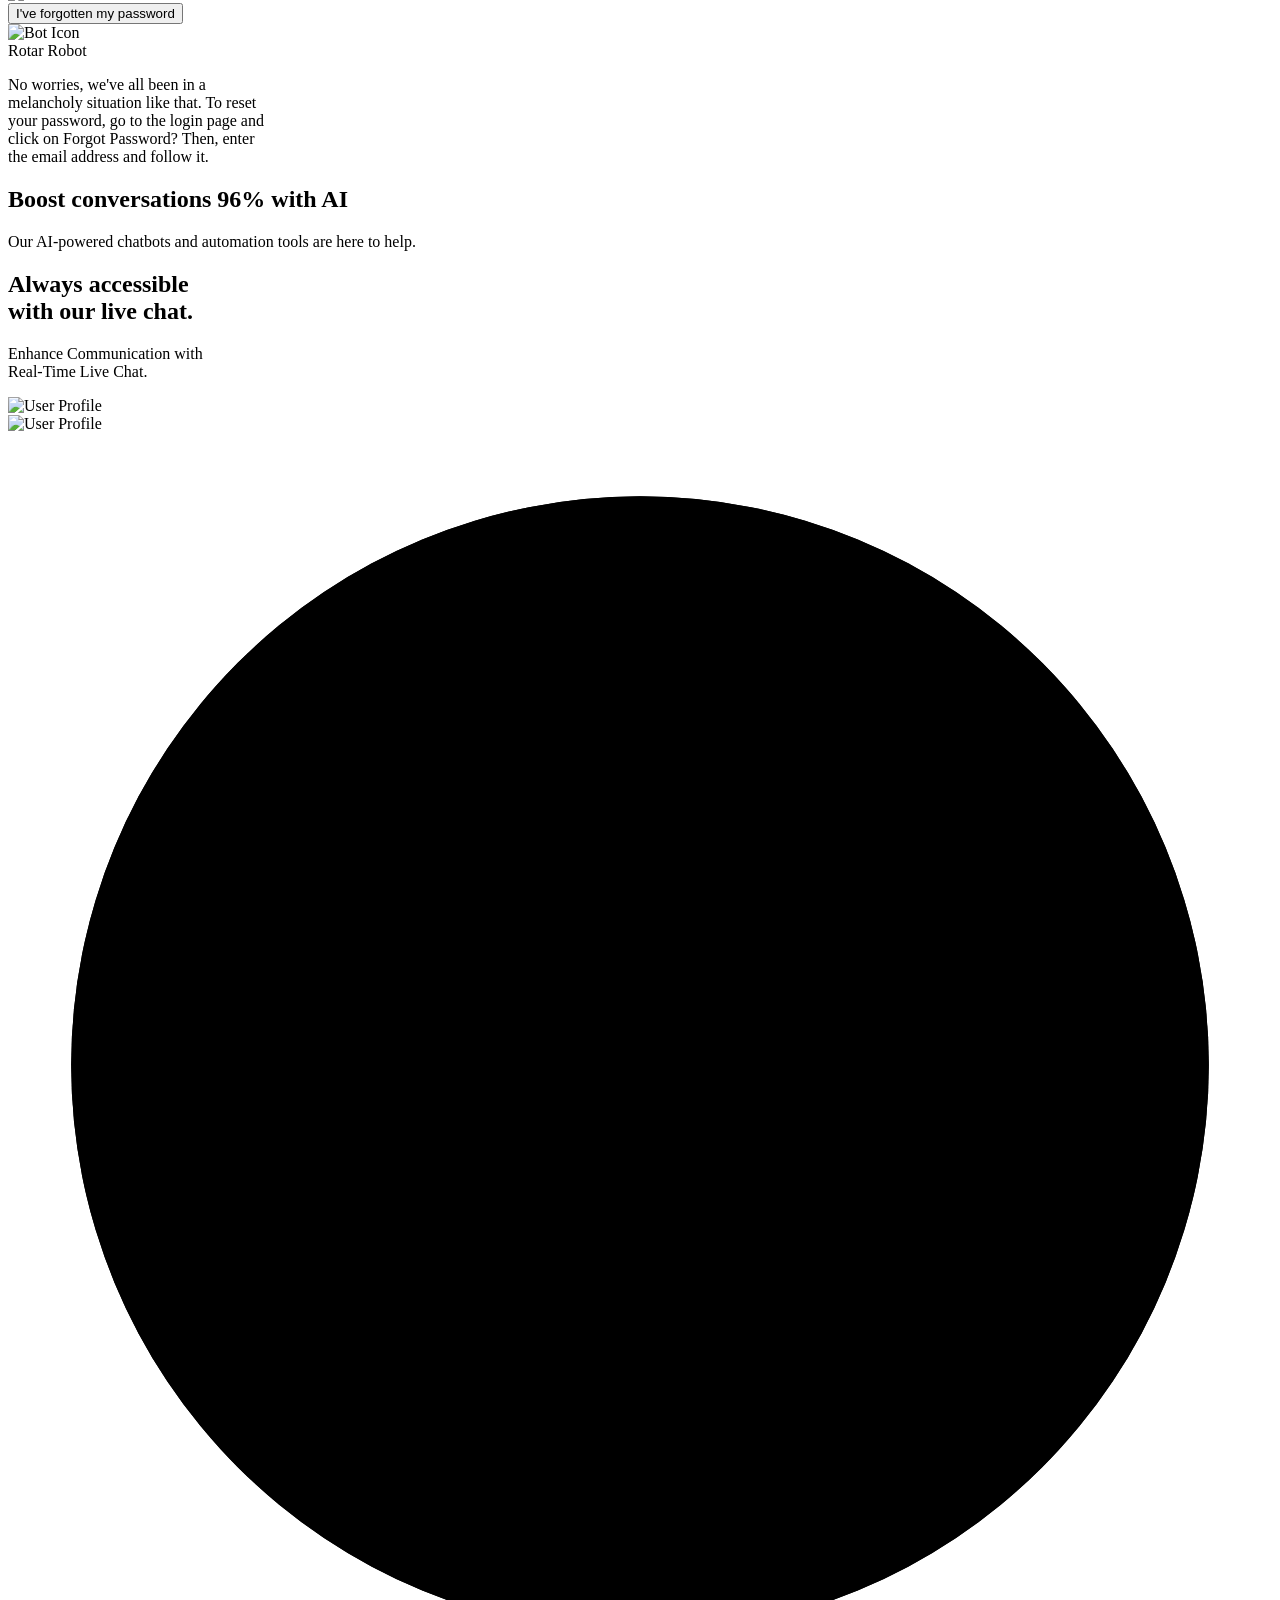
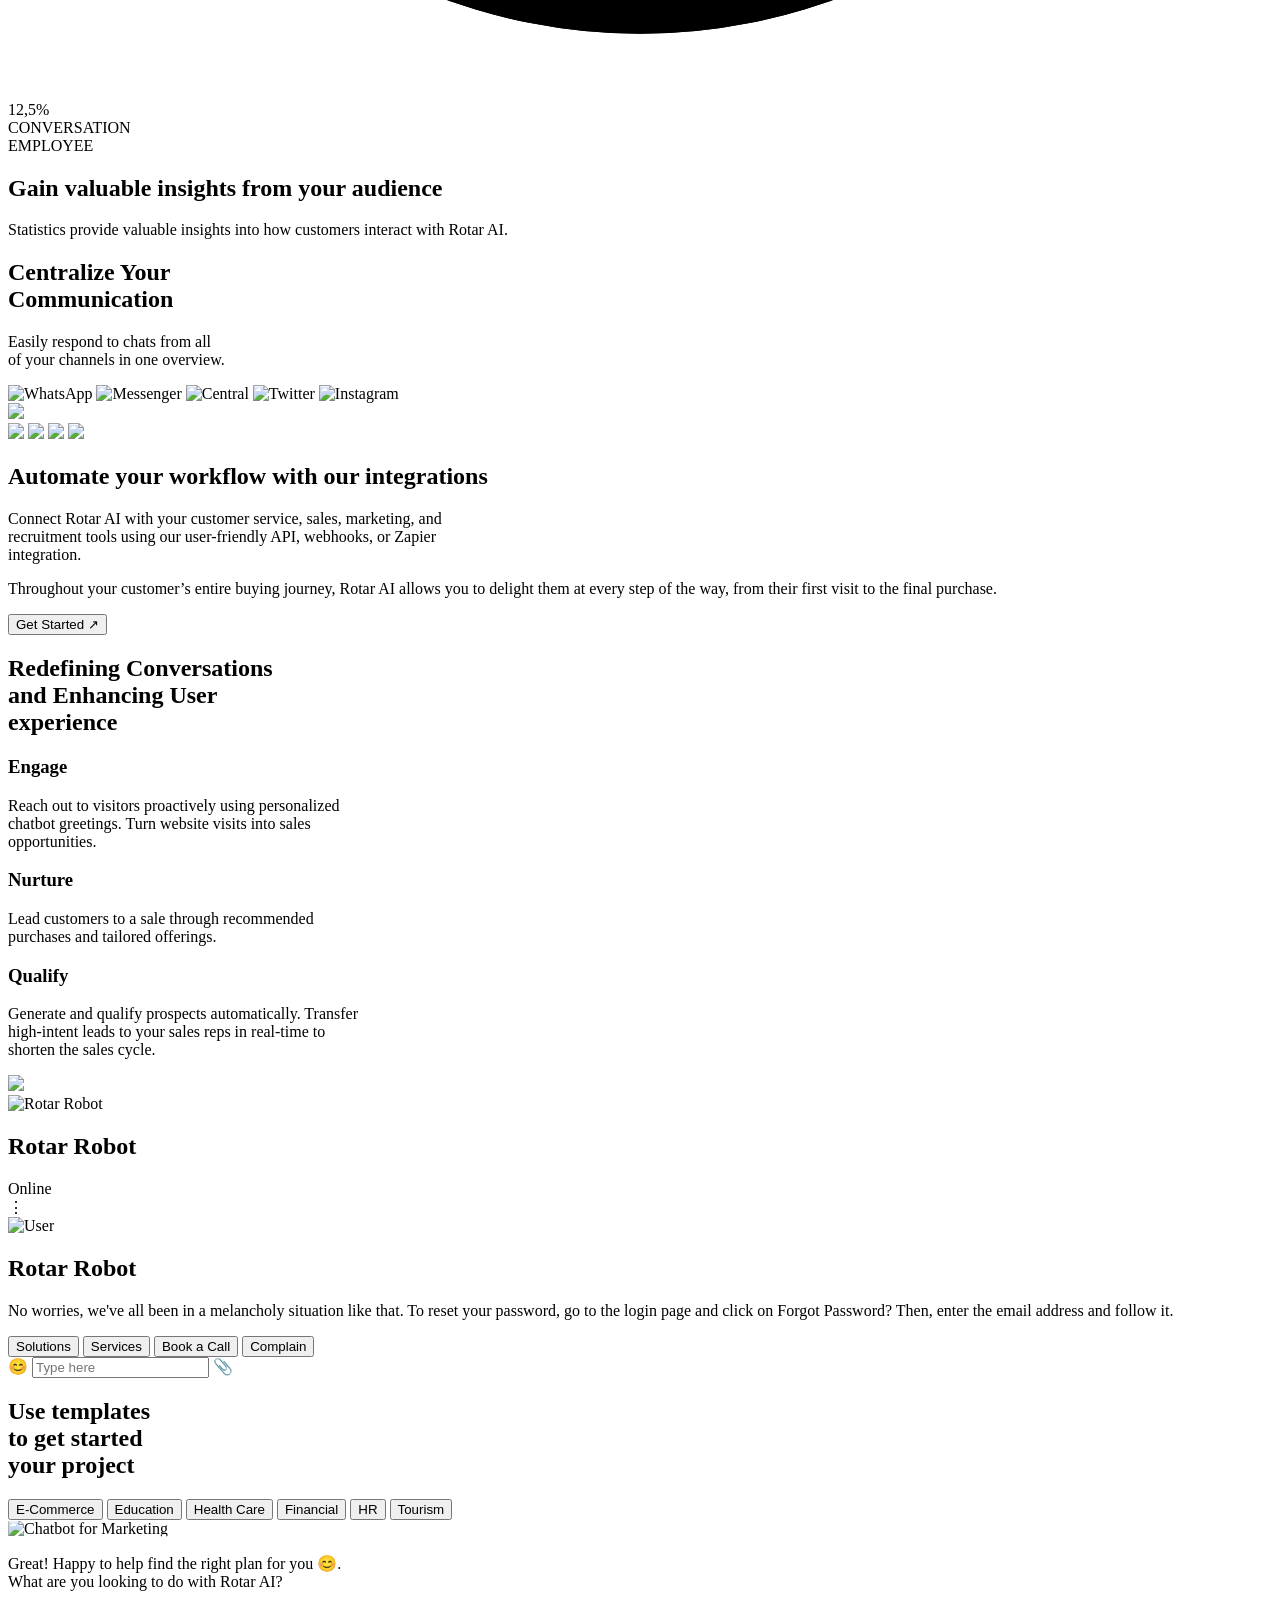
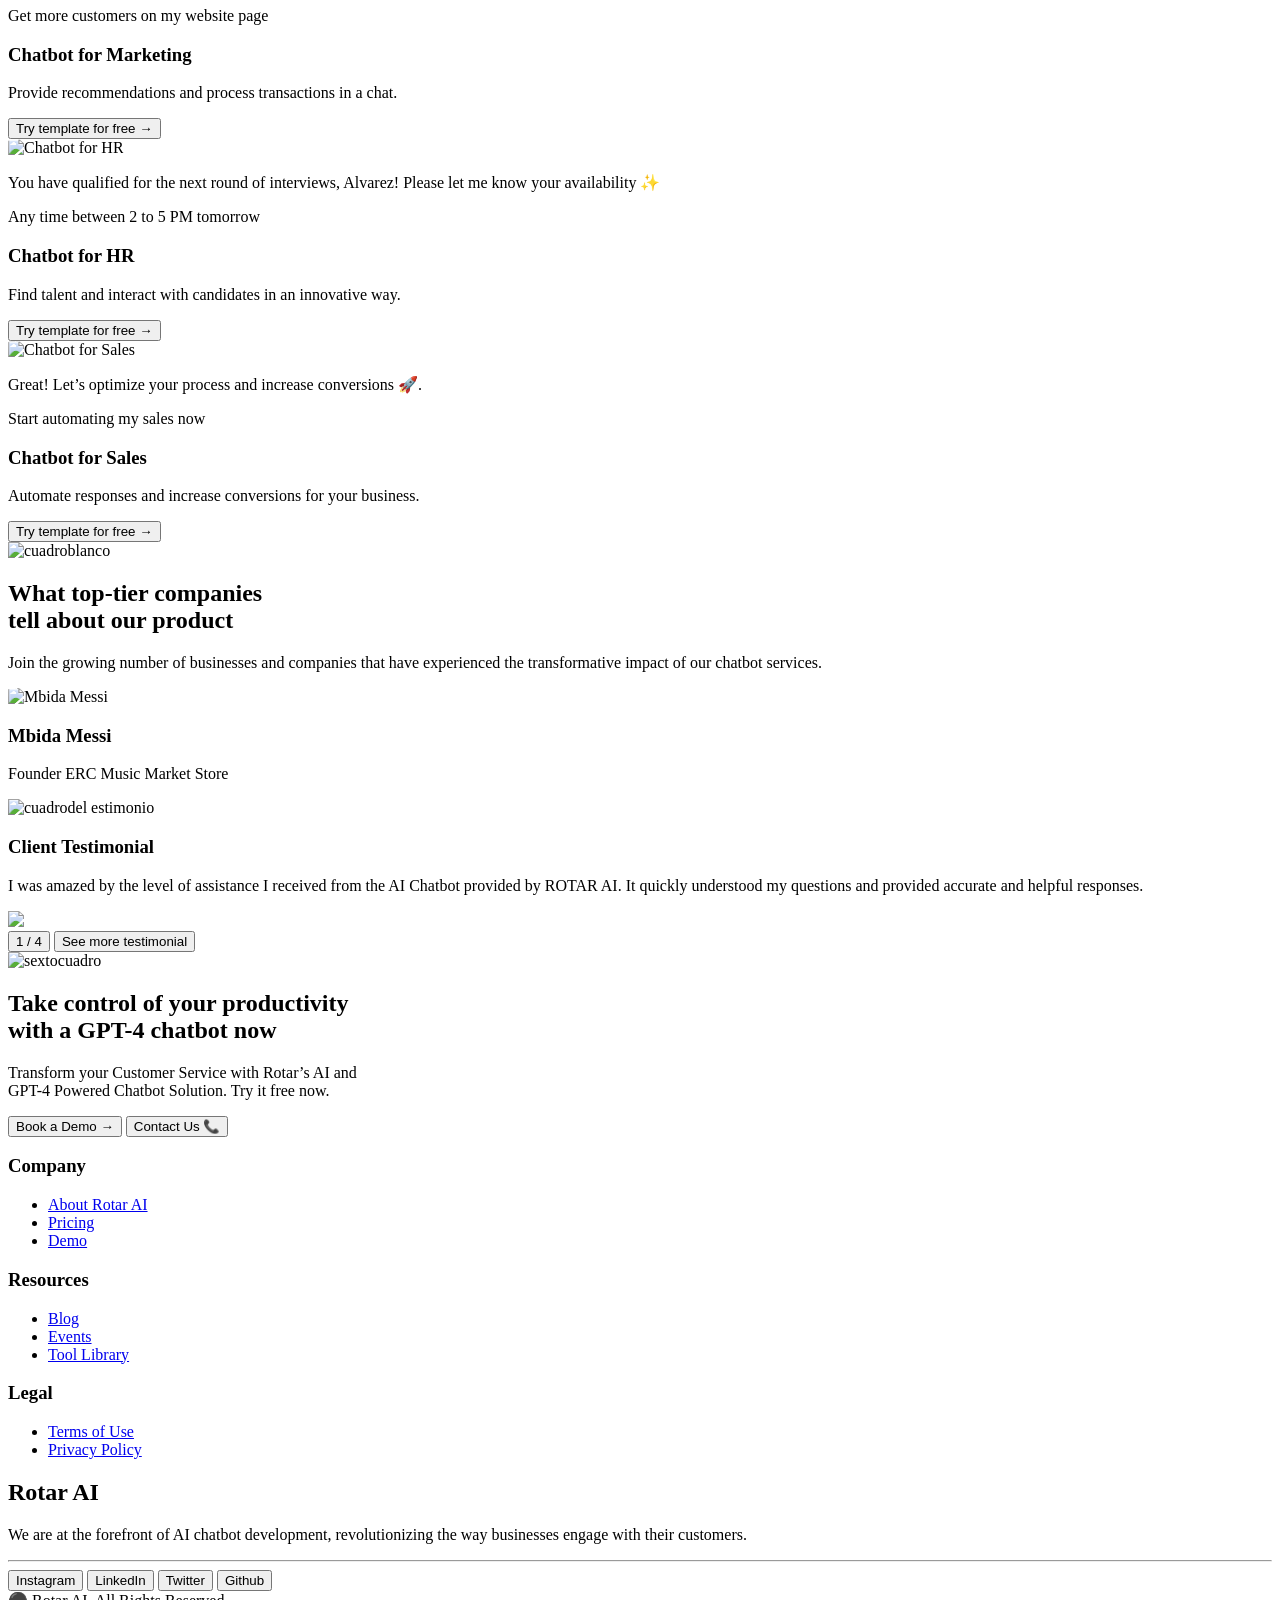
==== commit e8fd7dc9: "pagina_1_Ingles.html" ====
--- a/pagina_1_Ingles.html
+++ b/pagina_1_Ingles.html
@@ -3,7 +3,7 @@
 <head>
     <meta charset="UTF-8">
     <meta name="viewport" content="width=device-width, initial-scale=1.0">
-    <title>Navbar</title>
+    <title>Rotar AI</title>
     <link rel="stylesheet" href="/css/estilo.css">
     <script defer src="../javascripts/animacion.js"></script>
     <script defer src="../traducciones.js"></script>
@@ -38,6 +38,9 @@
             <li><a href="#">Solutions</a></li>
             <li><a href="#">Resources</a></li>
             <li><a href="#">Pricing</a></li>
+            <a href="pagina_1es.html" class="translate-link">
+                <button class="translate-button">Translate to spanish</button>
+            </a>
         </ul>
 
         <div class="nav-right">
@@ -48,9 +51,7 @@
             </a>
         </div>
     </nav>
-    <a href="pagina_1es.html" class="translate-link">
-        <button class="translate-button">Translate to spanish</button>
-    </a>
+    
     <div class="recuadro hidden">
         <div class="texto">
             <h1>
@@ -447,7 +448,6 @@
             </div>
         </div>
     </footer>
-    
 </body>
 <script src="animacion.js"></script>
 
